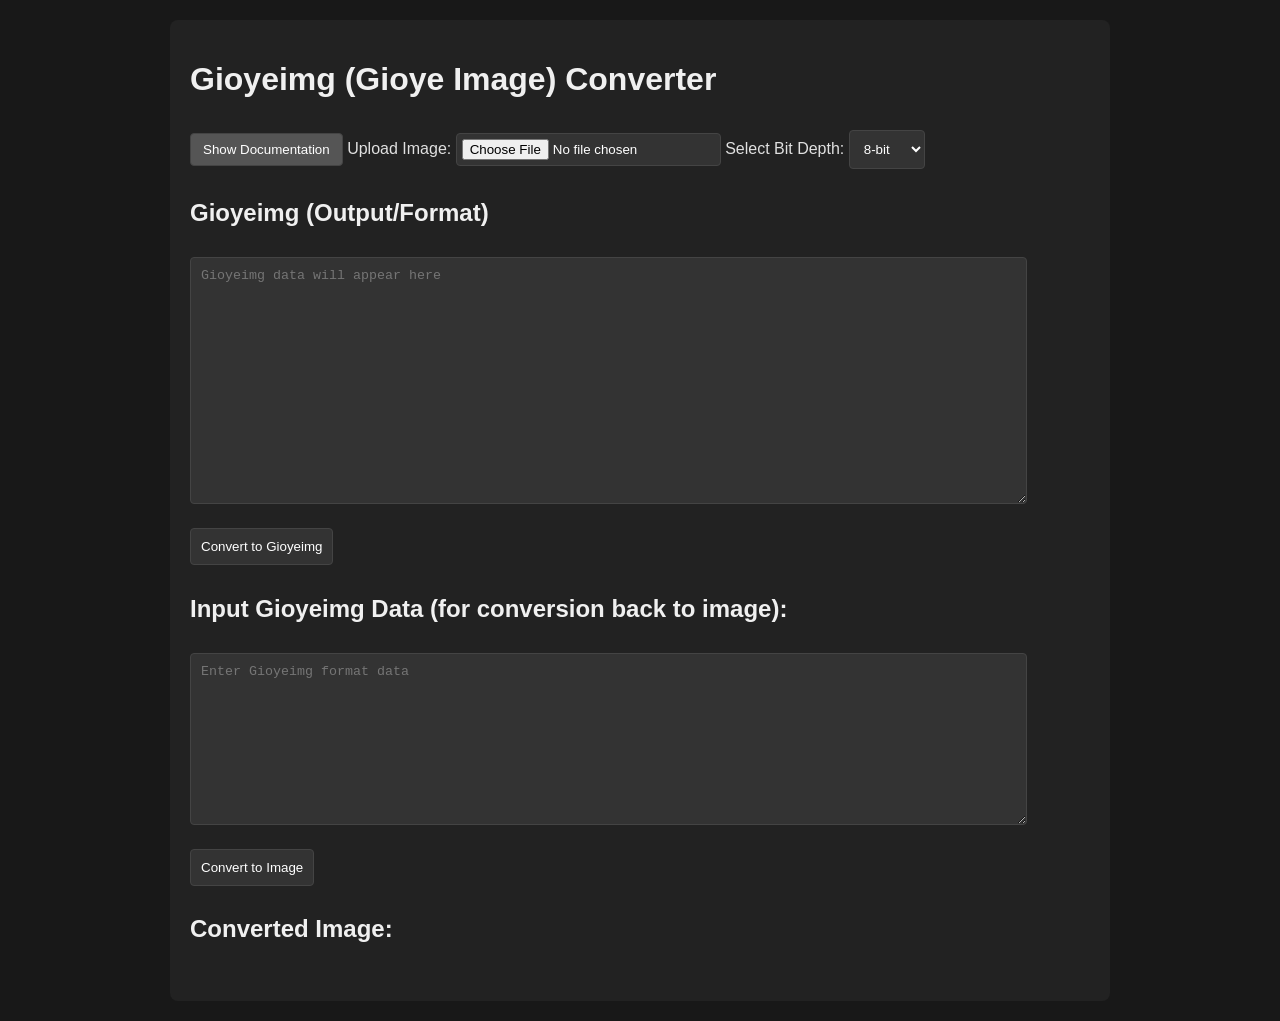
==== DELETEME/neko.html @ 1422915d "Create neko.html" ====
<!DOCTYPE html>
<html lang="en">
<head>
    <meta charset="UTF-8">
    <meta name="viewport" content="width=device-width, initial-scale=1.0">
    <title>Gioyeimg Converter</title>
    <style>
        body {
            font-family: Arial, sans-serif;
            background-color: #181818;
            color: #e0e0e0;
            margin: 20px;
            padding: 0;
        }
        h1, h2 {
            color: #f0f0f0;
        }
        input[type="file"], button, textarea, select {
            background-color: #333;
            color: #fff;
            border: 1px solid #444;
            padding: 10px;
            margin: 10px 0;
            border-radius: 4px;
        }
        input[type="file"] {
            padding: 5px;
        }
        canvas {
            display: none;
        }
        #gioyeOutput {
            font-family: monospace;
            white-space: pre-wrap;
            word-wrap: break-word;
        }
        .container {
            max-width: 900px;
            margin: auto;
            padding: 20px;
            background-color: #222;
            border-radius: 8px;
        }
        .doc-section {
            background-color: #444;
            border-radius: 8px;
            padding: 15px;
            margin-top: 20px;
            display: none;
        }
        .doc-section pre {
            font-size: 14px;
            color: #ccc;
            background-color: #333;
            padding: 15px;
            border-radius: 4px;
        }
        .toggle-doc-btn {
            background-color: #555;
            cursor: pointer;
            padding: 8px 12px;
            border-radius: 4px;
        }
    </style>
</head>
<body>

    <div class="container">
        <h1>Gioyeimg (Gioye Image) Converter</h1>

        <button class="toggle-doc-btn" onclick="toggleDocumentation()">Show Documentation</button>

        <div class="doc-section" id="documentation">
            <h2>Gioyeimg Format Documentation</h2>
            <pre>
Gioyeimg is an image format with 5 versions based on the bit depth:

1. 1-bit (Early Bitmap):
   - 1 BIT per pixel, 2 colors.
   - 1 byte = 8 pixels (very compact).
   - Header format: 01YYYYZZZZ (YYYY = width, ZZZZ = height).

2. 8-bit (Bitmap):
   - 1 byte per pixel, 256 colors.
   - Header format: 08YYYYZZZZ.

3. 16-bit (Compressed Bitmap):
   - 2 bytes per pixel, 256 colors.
   - First byte indicates how many times the pixel is repeated.
   - Header format: 16YYYYZZZZ.

4. 24-bit (True Color):
   - 3 bytes per pixel (RGB), no repetition byte.
   - Header format: 24YYYYZZZZ.

5. 32-bit (Compressed True Color):
   - 4 bytes per pixel (RGBA), with a repetition byte.
   - Header format: 32YYYYZZZZ.

Each bit-depth version supports a different way of representing pixel data. The converter supports all 5 versions for both conversion to Gioyeimg and back to a regular image.
            </pre>
        </div>

        <label for="uploadImage">Upload Image:</label>
        <input type="file" id="uploadImage" accept="image/*">

        <label for="bitDepth">Select Bit Depth:</label>
        <select id="bitDepth">
            <option value="1">1-bit</option>
            <option value="8" selected>8-bit</option>
            <option value="16">16-bit</option>
            <option value="24">24-bit</option>
            <option value="32">32-bit</option>
        </select>

        <canvas id="canvas"></canvas>

        <h2>Gioyeimg (Output/Format)</h2>
        <textarea id="gioyeOutput" rows="15" cols="100" placeholder="Gioyeimg data will appear here"></textarea>

        <button id="convertToGioyeimg">Convert to Gioyeimg</button>

        <h2>Input Gioyeimg Data (for conversion back to image):</h2>
        <textarea id="gioyeInput" rows="10" cols="100" placeholder="Enter Gioyeimg format data"></textarea>

        <button id="convertToImage">Convert to Image</button>

        <h2>Converted Image:</h2>
        <img id="convertedImage" style="max-width: 100%;">

    </div>

    <script>
        document.getElementById('uploadImage').addEventListener('change', handleImageUpload);
        document.getElementById('convertToGioyeimg').addEventListener('click', convertToGioyeimg);
        document.getElementById('convertToImage').addEventListener('click', convertToImage);

        let imageData = null;

        function handleImageUpload(event) {
            const file = event.target.files[0];
            if (file) {
                const reader = new FileReader();
                reader.onload = function(e) {
                    const img = new Image();
                    img.onload = function() {
                        const canvas = document.getElementById('canvas');
                        const ctx = canvas.getContext('2d');
                        canvas.width = img.width;
                        canvas.height = img.height;
                        ctx.drawImage(img, 0, 0);
                        imageData = ctx.getImageData(0, 0, img.width, img.height);
                    };
                    img.src = e.target.result;
                };
                reader.readAsDataURL(file);
            }
        }

        function convertToGioyeimg() {
            if (!imageData) {
                alert('Please upload an image first!');
                return;
            }

            const width = imageData.width;
            const height = imageData.height;
            const pixelData = processImageToGioye(imageData);

            const bitDepth = parseInt(document.getElementById('bitDepth').value);
            const header = `${String(bitDepth).padStart(2, '0')}${String(width).padStart(4, '0')}${String(height).padStart(4, '0')}`;

            document.getElementById('gioyeOutput').value = header + pixelData;
        }

        function processImageToGioye(imageData) {
            const bitDepth = parseInt(document.getElementById('bitDepth').value);
            let pixelData = '';

            if (bitDepth === 1) {
                for (let i = 0; i < imageData.data.length; i += 4) {
                    const r = imageData.data[i];
                    const g = imageData.data[i + 1];
                    const b = imageData.data[i + 2];
                    const grayscale = Math.round((r + g + b) / 3);
                    pixelData += grayscale > 127 ? '1,' : '0,';
                }
            } else if (bitDepth === 8) {
                for (let i = 0; i < imageData.data.length; i += 4) {
                    const r = imageData.data[i];
                    const g = imageData.data[i + 1];
                    const b = imageData.data[i + 2];
                    const grayscale = Math.round((r + g + b) / 3);
                    pixelData += `${grayscale},`;
                }
            } else if (bitDepth === 16) {
                for (let i = 0; i < imageData.data.length; i += 4) {
                    const r = imageData.data[i];
                    const g = imageData.data[i + 1];
                    const b = imageData.data[i + 2];
                    const grayscale = Math.round((r + g + b) / 3);
                    const repeatCount = 1;
                    pixelData += `${repeatCount} ${grayscale},`;
                }
            } else if (bitDepth === 24) {
                for (let i = 0; i < imageData.data.length; i += 4) {
                    const r = imageData.data[i];
                    const g = imageData.data[i + 1];
                    const b = imageData.data[i + 2];
                    pixelData += `${r} ${g} ${b},`;
                }
            } else if (bitDepth === 32) {
                for (let i = 0; i < imageData.data.length; i += 4) {
                    const r = imageData.data[i];
                    const g = imageData.data[i + 1];
                    const b = imageData.data[i + 2];
                    const a = imageData.data[i + 3];
                    pixelData += `${r} ${g} ${b} ${a},`;
                }
            }

            return pixelData.slice(0, -1);
        }

        function convertToImage() {
            const gioyeInput = document.getElementById('gioyeInput').value.trim();
            if (!gioyeInput) {
                alert('Please enter Gioyeimg data!');
                return;
            }

            const header = gioyeInput.substring(0, 10);
            const bitDepth = parseInt(header.substring(0, 2), 10);
            const width = parseInt(header.substring(2, 6), 10);
            const height = parseInt(header.substring(6, 10), 10);

            const pixelData = gioyeInput.substring(10).split(',');
            const imageData = new Uint8ClampedArray(width * height * 4); 

            let index = 0;
            for (let i = 0; i < pixelData.length; i++) {
                const pixelValues = pixelData[i].split(' ');
                if (bitDepth === 1) {
                    const grayscale = pixelValues[0] === '1' ? 255 : 0;
                    imageData[index++] = grayscale;
                    imageData[index++] = grayscale;
                    imageData[index++] = grayscale;
                    imageData[index++] = 255;
                } else if (bitDepth === 8) {
                    const grayscale = parseInt(pixelValues[0], 10);
                    imageData[index++] = grayscale;
                    imageData[index++] = grayscale;
                    imageData[index++] = grayscale;
                    imageData[index++] = 255;
                } else if (bitDepth === 16) {
                    const repeatCount = parseInt(pixelValues[0], 10);
                    const grayscale = parseInt(pixelValues[1], 10);
                    for (let j = 0; j < repeatCount; j++) {
                        imageData[index++] = grayscale;
                        imageData[index++] = grayscale;
                        imageData[index++] = grayscale;
                        imageData[index++] = 255;
                    }
                } else if (bitDepth === 24) {
                    const r = parseInt(pixelValues[0], 10);
                    const g = parseInt(pixelValues[1], 10);
                    const b = parseInt(pixelValues[2], 10);
                    imageData[index++] = r;
                    imageData[index++] = g;
                    imageData[index++] = b;
                    imageData[index++] = 255;
                } else if (bitDepth === 32) {
                    const r = parseInt(pixelValues[0], 10);
                    const g = parseInt(pixelValues[1], 10);
                    const b = parseInt(pixelValues[2], 10);
                    const a = parseInt(pixelValues[3], 10);
                    imageData[index++] = r;
                    imageData[index++] = g;
                    imageData[index++] = b;
                    imageData[index++] = a;
                }
            }

            const canvas = document.createElement('canvas');
            canvas.width = width;
            canvas.height = height;
            const ctx = canvas.getContext('2d');
            const imgData = new ImageData(imageData, width, height);
            ctx.putImageData(imgData, 0, 0);

            const imgElement = document.getElementById('convertedImage');
            imgElement.src = canvas.toDataURL();
        }

        function toggleDocumentation() {
            const docSection = document.getElementById('documentation');
            docSection.style.display = docSection.style.display === 'none' ? 'block' : 'none';
        }
    </script>
</body>
</html>
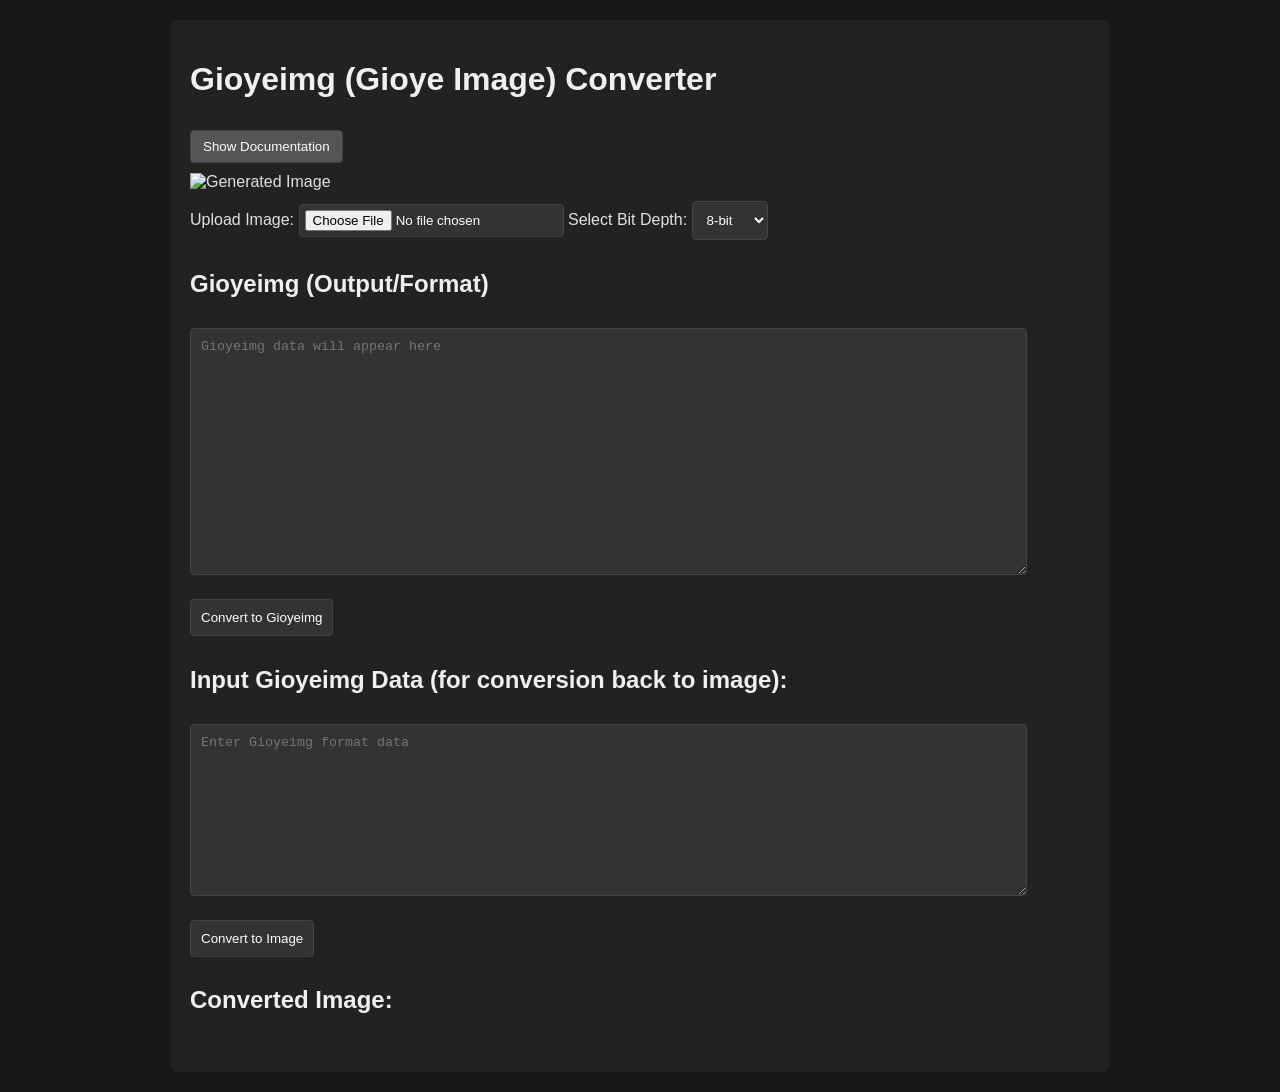
==== commit c2792320: "Update neko.html" ====
--- a/DELETEME/neko.html
+++ b/DELETEME/neko.html
@@ -100,6 +100,10 @@
 Each bit-depth version supports a different way of representing pixel data. The converter supports all 5 versions for both conversion to Gioyeimg and back to a regular image.
             </pre>
         </div>
+        <div class="gioyeimg">
+    <img id="outputImage" src="" alt="Generated Image">
+</div>
+
 
         <label for="uploadImage">Upload Image:</label>
         <input type="file" id="uploadImage" accept="image/*">
@@ -223,74 +227,76 @@
         }
 
         function convertToImage() {
-            const gioyeInput = document.getElementById('gioyeInput').value.trim();
-            if (!gioyeInput) {
-                alert('Please enter Gioyeimg data!');
-                return;
+    const gioyeInput = document.getElementById('gioyeInput').value.trim();
+    if (!gioyeInput) {
+        alert('Please enter Gioyeimg data!');
+        return;
+    }
+
+    const header = gioyeInput.substring(0, 10);
+    const bitDepth = parseInt(header.substring(0, 2), 10);
+    const width = parseInt(header.substring(2, 6), 10);
+    const height = parseInt(header.substring(6, 10), 10);
+
+    const pixelData = gioyeInput.substring(10).split(',');
+    const imageData = new Uint8ClampedArray(width * height * 4); 
+
+    let index = 0;
+    for (let i = 0; i < pixelData.length; i++) {
+        const pixelValues = pixelData[i].split(' ');
+        if (bitDepth === 1) {
+            const grayscale = pixelValues[0] === '1' ? 255 : 0;
+            imageData[index++] = grayscale;
+            imageData[index++] = grayscale;
+            imageData[index++] = grayscale;
+            imageData[index++] = 255;
+        } else if (bitDepth === 8) {
+            const grayscale = parseInt(pixelValues[0], 10);
+            imageData[index++] = grayscale;
+            imageData[index++] = grayscale;
+            imageData[index++] = grayscale;
+            imageData[index++] = 255;
+        } else if (bitDepth === 16) {
+            const repeatCount = parseInt(pixelValues[0], 10);
+            const grayscale = parseInt(pixelValues[1], 10);
+            for (let j = 0; j < repeatCount; j++) {
+                imageData[index++] = grayscale;
+                imageData[index++] = grayscale;
+                imageData[index++] = grayscale;
+                imageData[index++] = 255;
             }
-
-            const header = gioyeInput.substring(0, 10);
-            const bitDepth = parseInt(header.substring(0, 2), 10);
-            const width = parseInt(header.substring(2, 6), 10);
-            const height = parseInt(header.substring(6, 10), 10);
-
-            const pixelData = gioyeInput.substring(10).split(',');
-            const imageData = new Uint8ClampedArray(width * height * 4); 
-
-            let index = 0;
-            for (let i = 0; i < pixelData.length; i++) {
-                const pixelValues = pixelData[i].split(' ');
-                if (bitDepth === 1) {
-                    const grayscale = pixelValues[0] === '1' ? 255 : 0;
-                    imageData[index++] = grayscale;
-                    imageData[index++] = grayscale;
-                    imageData[index++] = grayscale;
-                    imageData[index++] = 255;
-                } else if (bitDepth === 8) {
-                    const grayscale = parseInt(pixelValues[0], 10);
-                    imageData[index++] = grayscale;
-                    imageData[index++] = grayscale;
-                    imageData[index++] = grayscale;
-                    imageData[index++] = 255;
-                } else if (bitDepth === 16) {
-                    const repeatCount = parseInt(pixelValues[0], 10);
-                    const grayscale = parseInt(pixelValues[1], 10);
-                    for (let j = 0; j < repeatCount; j++) {
-                        imageData[index++] = grayscale;
-                        imageData[index++] = grayscale;
-                        imageData[index++] = grayscale;
-                        imageData[index++] = 255;
-                    }
-                } else if (bitDepth === 24) {
-                    const r = parseInt(pixelValues[0], 10);
-                    const g = parseInt(pixelValues[1], 10);
-                    const b = parseInt(pixelValues[2], 10);
-                    imageData[index++] = r;
-                    imageData[index++] = g;
-                    imageData[index++] = b;
-                    imageData[index++] = 255;
-                } else if (bitDepth === 32) {
-                    const r = parseInt(pixelValues[0], 10);
-                    const g = parseInt(pixelValues[1], 10);
-                    const b = parseInt(pixelValues[2], 10);
-                    const a = parseInt(pixelValues[3], 10);
-                    imageData[index++] = r;
-                    imageData[index++] = g;
-                    imageData[index++] = b;
-                    imageData[index++] = a;
-                }
-            }
-
-            const canvas = document.createElement('canvas');
-            canvas.width = width;
-            canvas.height = height;
-            const ctx = canvas.getContext('2d');
-            const imgData = new ImageData(imageData, width, height);
-            ctx.putImageData(imgData, 0, 0);
-
-            const imgElement = document.getElementById('convertedImage');
-            imgElement.src = canvas.toDataURL();
-        }
+        } else if (bitDepth === 24) {
+            const r = parseInt(pixelValues[0], 10);
+            const g = parseInt(pixelValues[1], 10);
+            const b = parseInt(pixelValues[2], 10);
+            imageData[index++] = r;
+            imageData[index++] = g;
+            imageData[index++] = b;
+            imageData[index++] = 255;
+        } else if (bitDepth === 32) {
+            const r = parseInt(pixelValues[0], 10);
+            const g = parseInt(pixelValues[1], 10);
+            const b = parseInt(pixelValues[2], 10);
+            const a = parseInt(pixelValues[3], 10);
+            imageData[index++] = r;
+            imageData[index++] = g;
+            imageData[index++] = b;
+            imageData[index++] = a;
+        }
+    }
+
+    const canvas = document.createElement('canvas');
+    canvas.width = width;
+    canvas.height = height;
+    const ctx = canvas.getContext('2d');
+    const imgData = new ImageData(imageData, width, height);
+    ctx.putImageData(imgData, 0, 0);
+
+    // Display the converted image in the gioyeimg div
+    const imgElement = document.getElementById('outputImage');
+    imgElement.src = canvas.toDataURL();
+}
+
 
         function toggleDocumentation() {
             const docSection = document.getElementById('documentation');
